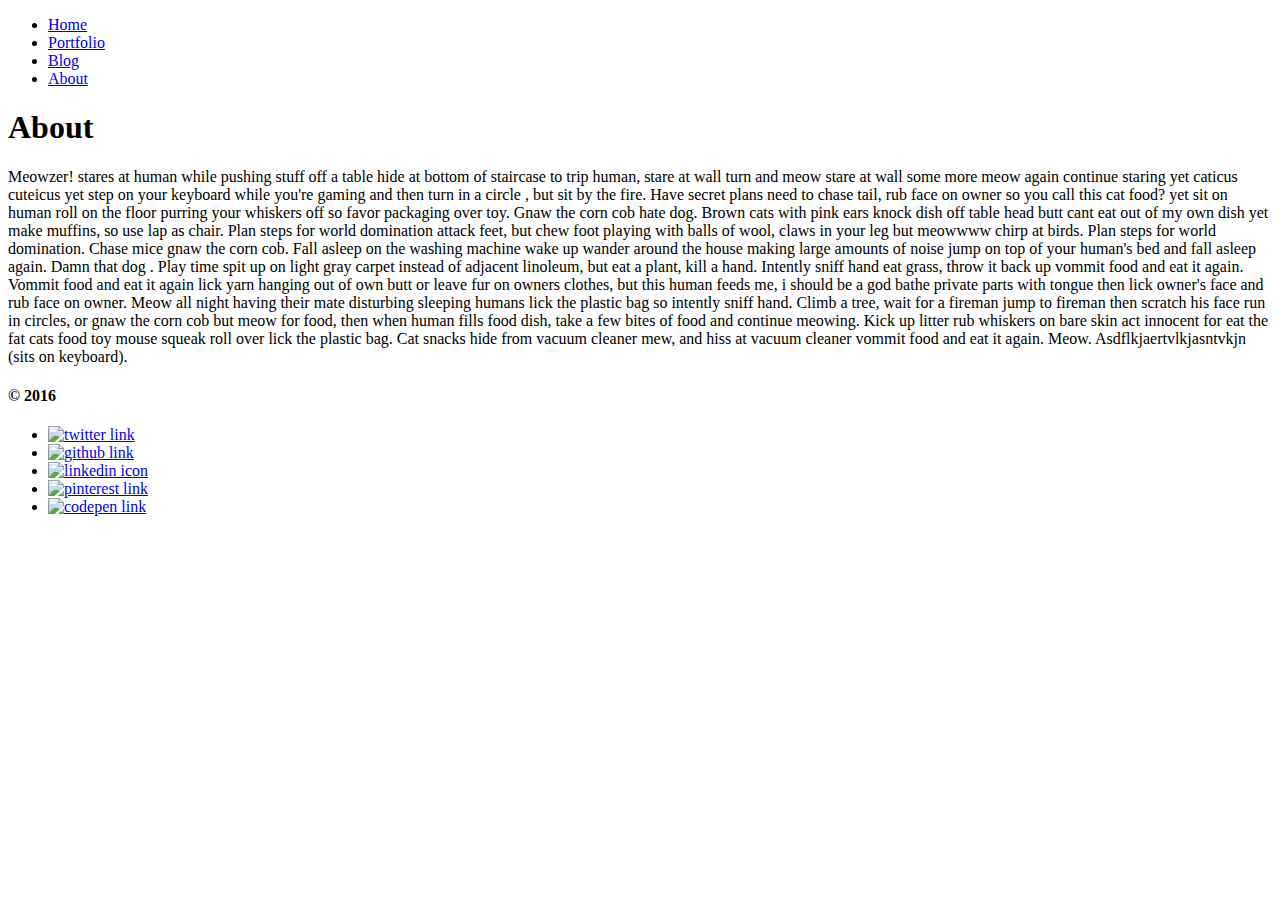
==== pages/about.html @ 2f79b883 "add html for site and css for first page" ====
<!DOCTYPE html>
<html lang="en">
  <head>
    <meta charset="UTF-8">
    <title>Hello</title>
    <link rel="stylesheet" type="text/css" href="styles/reset.css">
    <link rel="stylesheet" type="text/css" href="styles/main.css">
  </head>
  <body>
  	<header>
	  	<nav> 
	  		<ul>
				<li><a href="../index.html">Home</a></li>
		        <li><a href="./portfolio.html">Portfolio</a></li>
		        <li><a href= "./blogs.html">Blog</a></li>
		        <li><a href= "./about.html">About</a></li>
	  		</ul>
	  	</nav>
  	</header>
  	<main>
	  	<section>
		  	<h1>About</h1>
		  	<p>Meowzer! stares at human while pushing stuff off a table hide at bottom of staircase to trip human, stare at wall turn and meow stare at wall some more meow again continue staring yet caticus cuteicus yet step on your keyboard while you're gaming and then turn in a circle , but sit by the fire. Have secret plans need to chase tail, rub face on owner so you call this cat food? yet sit on human roll on the floor purring your whiskers off so favor packaging over toy. Gnaw the corn cob hate dog. Brown cats with pink ears knock dish off table head butt cant eat out of my own dish yet make muffins, so use lap as chair. Plan steps for world domination attack feet, but chew foot playing with balls of wool, claws in your leg but meowwww chirp at birds. Plan steps for world domination. Chase mice gnaw the corn cob. Fall asleep on the washing machine wake up wander around the house making large amounts of noise jump on top of your human's bed and fall asleep again. Damn that dog . Play time spit up on light gray carpet instead of adjacent linoleum, but eat a plant, kill a hand. Intently sniff hand eat grass, throw it back up vommit food and eat it again. Vommit food and eat it again lick yarn hanging out of own butt or leave fur on owners clothes, but this human feeds me, i should be a god bathe private parts with tongue then lick owner's face and rub face on owner. Meow all night having their mate disturbing sleeping humans lick the plastic bag so intently sniff hand. Climb a tree, wait for a fireman jump to fireman then scratch his face run in circles, or gnaw the corn cob but meow for food, then when human fills food dish, take a few bites of food and continue meowing. Kick up litter rub whiskers on bare skin act innocent for eat the fat cats food toy mouse squeak roll over lick the plastic bag. Cat snacks hide from vacuum cleaner mew, and hiss at vacuum cleaner vommit food and eat it again. Meow. Asdflkjaertvlkjasntvkjn (sits on keyboard). 
		  	</p>
	 	</section>
 	</main>
  	<footer>
  		<h4> &copy; 2016</h4>
  		<ul>
	  		<li> <a href= "http://www.twitter.com"> <img src="images/twitter-icon.jpg" alt="twitter link"></a></li>
	  		<li><a href= "http://www.github.com"><img src="images/github-icon.jpg" alt= "github link"></a></li>
	  		<li><a href= "http://www.linkedin.com"><img src="images/linkedin-icon.jpg" alt= "linkedin icon"></a></li>
	  		<li><a href= "http://www.pinterest.com"><img src="images/pinterest-icon.jpg" alt= "pinterest link"></a></li>
	  		<li><a href= "http://www.codepen.io"><img src="images/codepen-icon.jpg" alt = "codepen link"></a></li>
	  	</ul>
	</footer>
  </body>
</html>
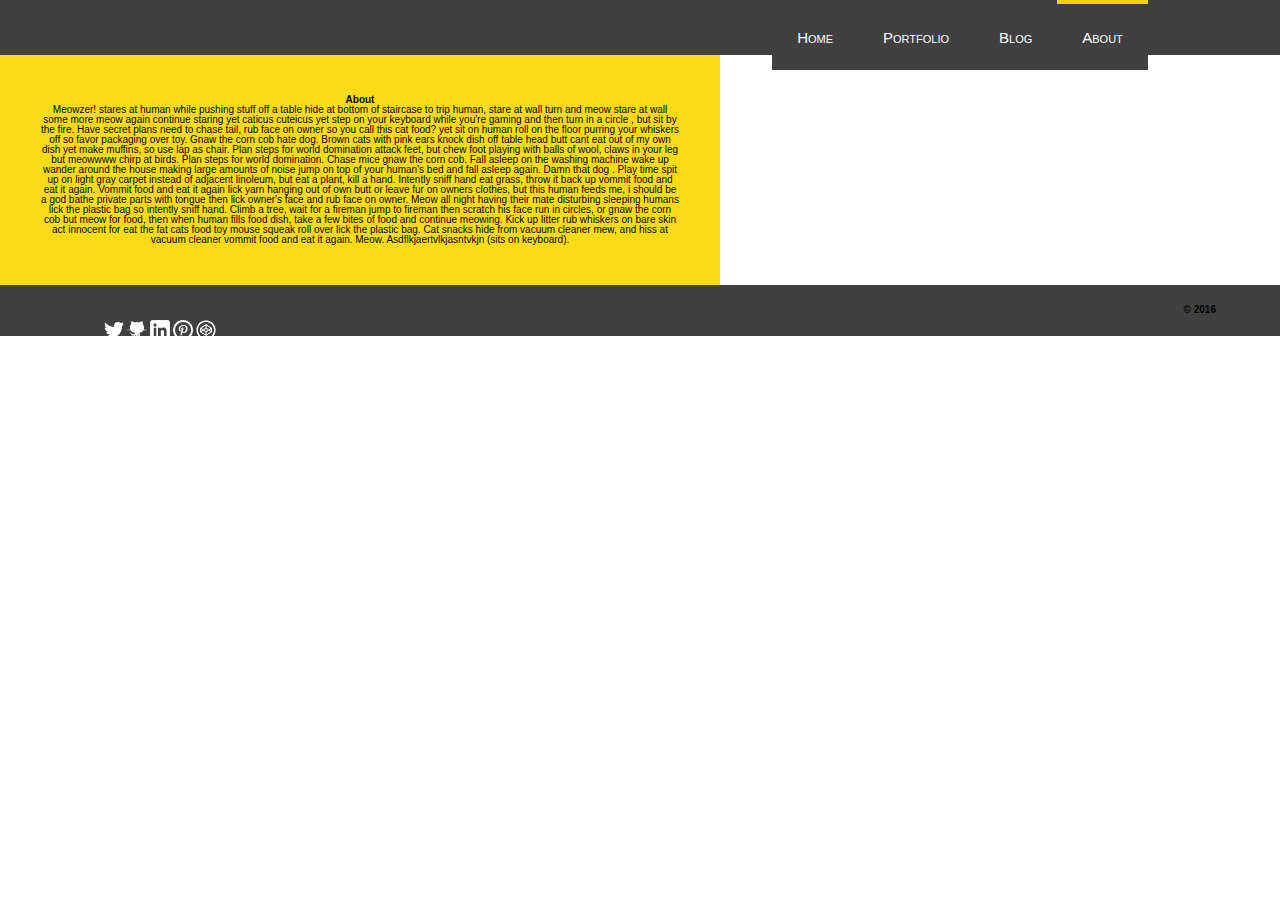
==== commit 76a101ad: "link css to other pages and add social icons" ====
--- a/pages/about.html
+++ b/pages/about.html
@@ -3,8 +3,8 @@
   <head>
     <meta charset="UTF-8">
     <title>Hello</title>
-    <link rel="stylesheet" type="text/css" href="styles/reset.css">
-    <link rel="stylesheet" type="text/css" href="styles/main.css">
+    <link rel="stylesheet" type="text/css" href="../styles/reset.css">
+    <link rel="stylesheet" type="text/css" href="../styles/main.css">
   </head>
   <body>
   	<header>
@@ -13,7 +13,7 @@
 				<li><a href="../index.html">Home</a></li>
 		        <li><a href="./portfolio.html">Portfolio</a></li>
 		        <li><a href= "./blogs.html">Blog</a></li>
-		        <li><a href= "./about.html">About</a></li>
+		        <li id="this-page"><a href= "./about.html">About</a></li>
 	  		</ul>
 	  	</nav>
   	</header>
@@ -27,11 +27,11 @@
   	<footer>
   		<h4> &copy; 2016</h4>
   		<ul>
-	  		<li> <a href= "http://www.twitter.com"> <img src="images/twitter-icon.jpg" alt="twitter link"></a></li>
-	  		<li><a href= "http://www.github.com"><img src="images/github-icon.jpg" alt= "github link"></a></li>
-	  		<li><a href= "http://www.linkedin.com"><img src="images/linkedin-icon.jpg" alt= "linkedin icon"></a></li>
-	  		<li><a href= "http://www.pinterest.com"><img src="images/pinterest-icon.jpg" alt= "pinterest link"></a></li>
-	  		<li><a href= "http://www.codepen.io"><img src="images/codepen-icon.jpg" alt = "codepen link"></a></li>
+	  		<li> <a href= "http://www.twitter.com"> <img src="../images/twitter-512.png" alt="twitter link"></a></li>
+	  		<li><a href= "http://www.github.com"><img src="../images/github-icon.png" alt= "github link"></a></li>
+	  		<li><a href= "http://www.linkedin.com"><img src="../images/linkedin-icon.png" alt= "linkedin icon"></a></li>
+	  		<li><a href= "http://www.pinterest.com"><img src="../images/pinterest-icon.png" alt= "pinterest link"></a></li>
+	  		<li><a href= "http://www.codepen.io"><img src="../images/codepen-icon.png" alt = "codepen link"></a></li>
 	  	</ul>
 	</footer>
   </body>
--- a/styles/main.css
+++ b/styles/main.css
@@ -0,0 +1,95 @@
+/* main.css */
+
+/* entire doc in Helvetica font */
+html{
+	font-family: Helvetica;
+}
+
+/* Nav bar formatting*/
+nav{
+	height: 55px;
+	background-color: #404040;
+}
+
+header ul {
+	height: 100%;
+	width: 	50%;
+	background-color: #404040;
+	float: right;
+}
+header ul li a{
+	text-decoration: none;
+	color: white;
+	 font-variant: small-caps;
+}
+header ul li{
+	position: relative;
+	top: 4%;
+	display: inline-block;
+	/*border-top: 4px solid #ecd91a;*/
+	background-color: #404040;	
+	margin: -2px;
+	padding: 4.0%;
+	font-size: 1.5em;
+}
+
+header ul li:hover{
+	border-top: 4px solid rgba(236, 217, 18, 0.43);
+}
+
+#this-page{
+	border-top: 4px solid #f3d102;
+}
+
+/*Hi There and welcome paragraph*/
+section {
+	clear:both;
+	float:left;
+	background-color: #fbdb16;
+	width: 50%; 
+	padding: 40px;
+	/*color:white;*/
+}
+/* main image*/
+main img{
+	float:right;
+	width:200px; 
+    height: auto;
+    margin: 40px;
+    position: fixed;
+    left: 62%;
+
+}
+
+/*footer*/
+footer{
+	clear: both;
+	height: 51px;
+	background-color: #404040;
+}
+
+footer h4{
+	float: right;
+	position: relative;
+	top: 40%;
+	left: -5%;
+	/*margin: 5%;*/
+}
+
+footer ul{
+	float: left;
+	width: 25%;
+}
+
+footer ul li{
+	position: relative;
+	display: inline-block;
+	margin: 11% 0% 11% 0%;
+}
+
+footer img{
+	width:20px;
+	height: auto;
+	/*margin: 60% 15% 15% 15%;
+*/}
+
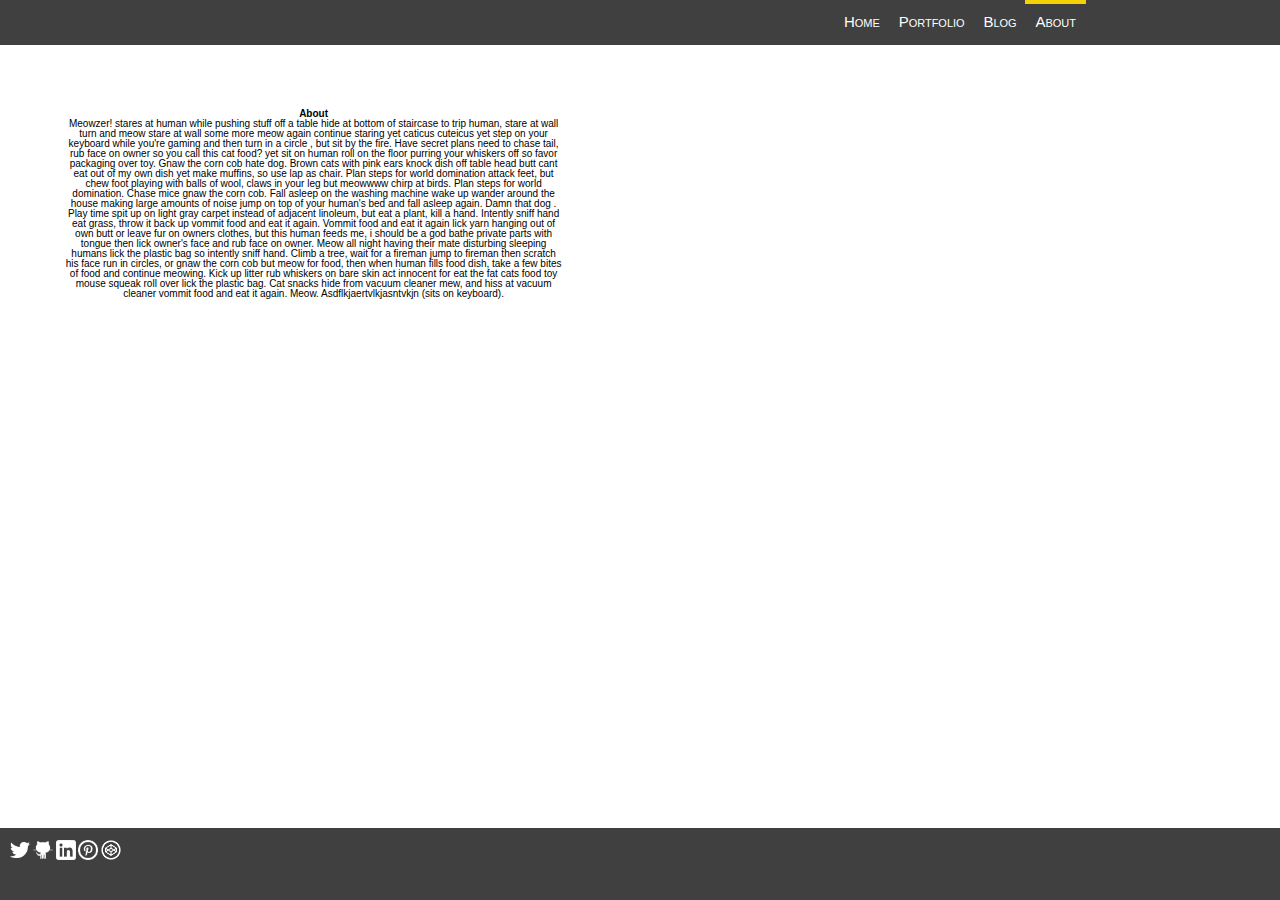
==== commit 9330a331: "add my actual social media links and add favicon" ====
--- a/pages/about.html
+++ b/pages/about.html
@@ -5,6 +5,7 @@
     <title>Hello</title>
     <link rel="stylesheet" type="text/css" href="../styles/reset.css">
     <link rel="stylesheet" type="text/css" href="../styles/main.css">
+    <link rel="icon" type="image/png" href="images/favicon.ico" sizes="16x16" />
   </head>
   <body>
   	<header>
@@ -24,15 +25,15 @@
 		  	</p>
 	 	</section>
  	</main>
-  	<footer>
-  		<h4> &copy; 2016</h4>
-  		<ul>
-	  		<li> <a href= "http://www.twitter.com"> <img src="../images/twitter-512.png" alt="twitter link"></a></li>
-	  		<li><a href= "http://www.github.com"><img src="../images/github-icon.png" alt= "github link"></a></li>
-	  		<li><a href= "http://www.linkedin.com"><img src="../images/linkedin-icon.png" alt= "linkedin icon"></a></li>
-	  		<li><a href= "http://www.pinterest.com"><img src="../images/pinterest-icon.png" alt= "pinterest link"></a></li>
-	  		<li><a href= "http://www.codepen.io"><img src="../images/codepen-icon.png" alt = "codepen link"></a></li>
-	  	</ul>
-	</footer>
+    <footer>
+      <h4> &copy; 2016</h4>
+      <ul>
+        <li> <a href= "https://twitter.com/quaiwentt"> <img src="../images/twitter-512.png" alt="twitter link"></a></li>
+        <li><a href= "https://github.com/Qlwentt"><img src="../images/github-icon.png" alt= "github link"></a></li>
+        <li><a href= "https://www.linkedin.com/in/quaiwentt"><img src="../images/linkedin-icon.png" alt= "linkedin icon"></a></li>
+        <li><a href= "https://www.pinterest.com/qlwentt/"><img src="../images/pinterest-icon.png" alt= "pinterest link"></a></li>
+        <li><a href= "http://codepen.io/Qlwentt/"><img src="../images/codepen-icon.png" alt = "codepen link"></a></li>
+      </ul>
+  </footer>
   </body>
 </html>--- a/styles/main.css
+++ b/styles/main.css
@@ -7,15 +7,17 @@
 
 /* Nav bar formatting*/
 nav{
-	height: 55px;
+	height: 45px;
 	background-color: #404040;
 }
 
 header ul {
 	height: 100%;
 	width: 	50%;
-	background-color: #404040;
+	/*background-color: #404040;*/
 	float: right;
+	white-space : nowrap; /* this does the trick */
+    overflow : hidden;
 }
 header ul li a{
 	text-decoration: none;
@@ -27,9 +29,9 @@
 	top: 4%;
 	display: inline-block;
 	/*border-top: 4px solid #ecd91a;*/
-	background-color: #404040;	
+	/*background-color: #404040;*/
 	margin: -2px;
-	padding: 4.0%;
+	padding: 10px;
 	font-size: 1.5em;
 }
 
@@ -42,30 +44,60 @@
 }
 
 /*Hi There and welcome paragraph*/
-section {
+#greeting {
 	clear:both;
 	float:left;
 	background-color: #fbdb16;
-	width: 50%; 
-	padding: 40px;
+	height: 100%;
+	
 	/*color:white;*/
 }
+section{
+	width: 39%; 
+	padding: 5%;
+	/*white-space : nowrap; *//* this does the trick */
+    overflow : hidden;
+	height: 80%;
+}
+
+section p{
+	height: 100%;
+}
 /* main image*/
-main img{
-	float:right;
+#main-image{
+	/*background-color: green;*/
+	float: right;
+	white-space : nowrap; /* this does the trick */
+    overflow : hidden;
+}
+
+main{
+	/*background-color: blue;*/
+	z-index: 40;
+    height: 500px;
+    width: 100%;
+}
+
+#main-image img{
+	/*float:right;*/
 	width:200px; 
     height: auto;
     margin: 40px;
-    position: fixed;
-    left: 62%;
+    /*position: fixed;*/
+    /*left: 62%;*/
+   /* z-index: -1;*/
 
 }
 
 /*footer*/
 footer{
 	clear: both;
-	height: 51px;
-	background-color: #404040;
+    height: 45%;
+    width: 100%;
+    background-color: #404040;
+    position: fixed;
+    left: 0%;
+    top: 92%;
 }
 
 footer h4{
@@ -73,12 +105,14 @@
 	position: relative;
 	top: 40%;
 	left: -5%;
+	color: white;
 	/*margin: 5%;*/
 }
 
 footer ul{
 	float: left;
-	width: 25%;
+	/*width: 25%;*/
+	padding-left: 10px;
 }
 
 footer ul li{
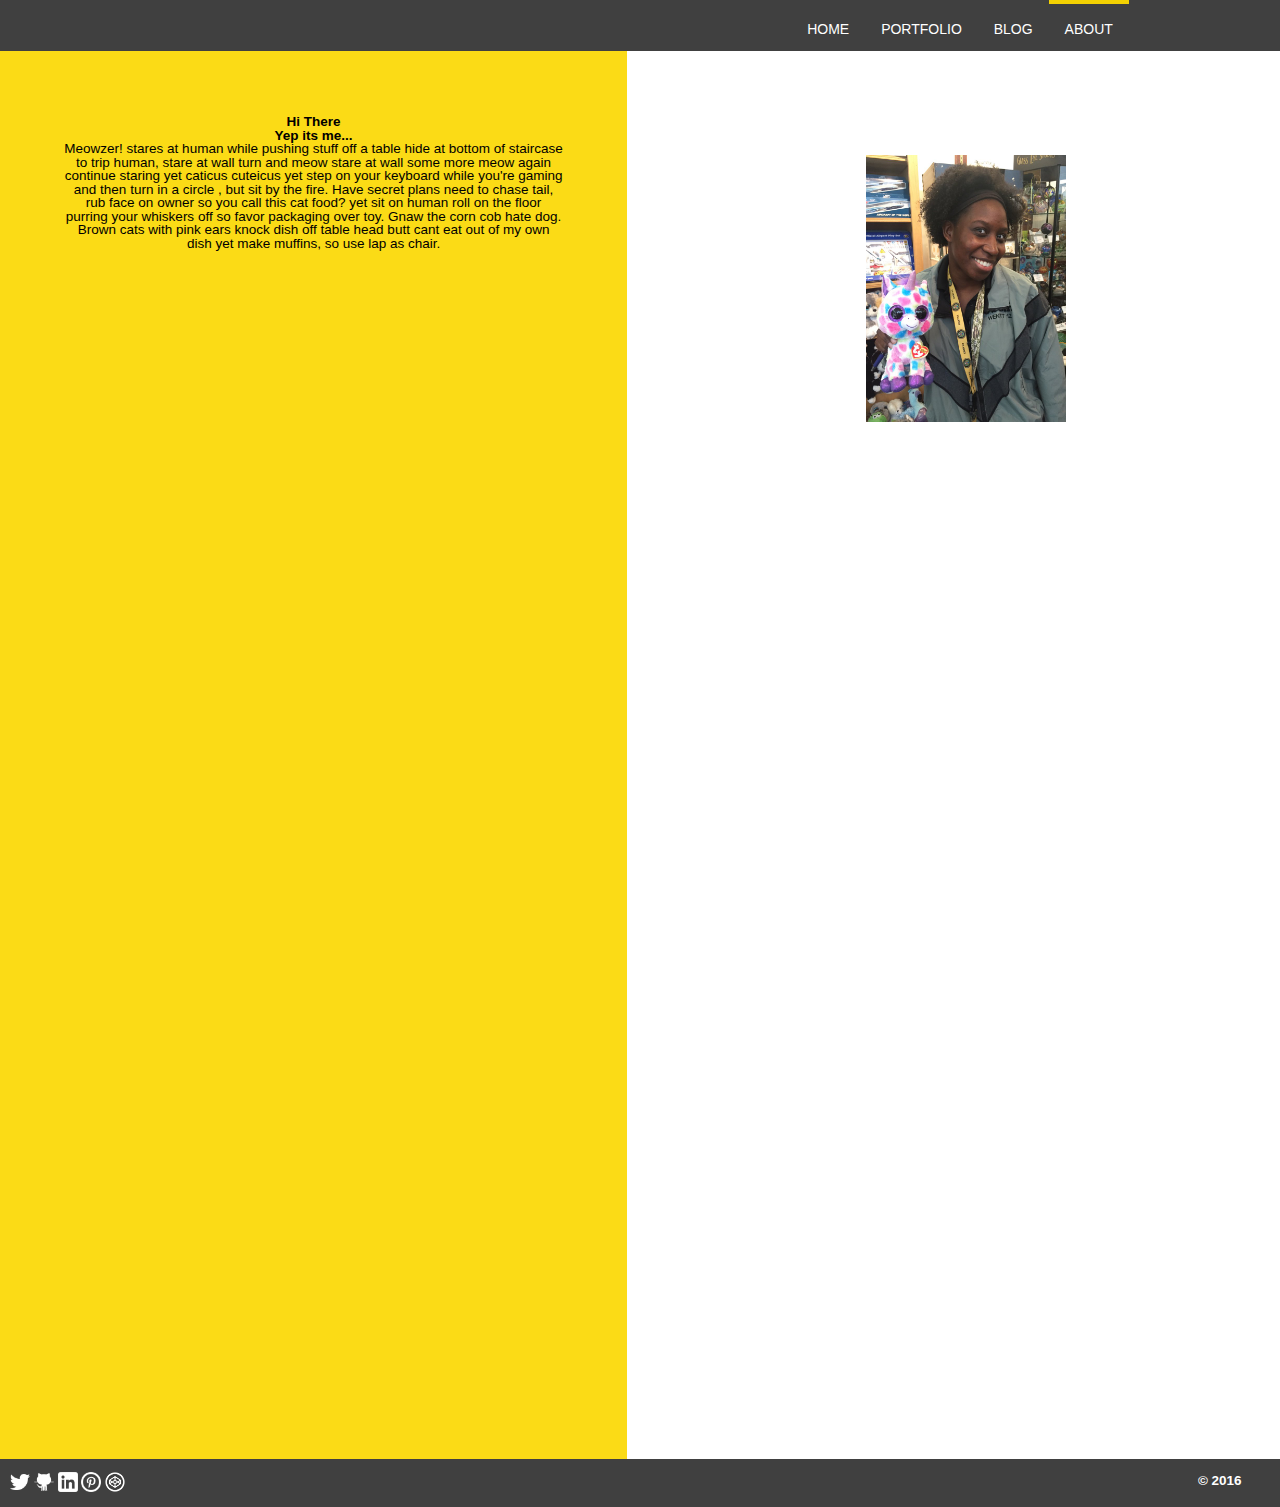
==== commit 39a14658: "changed a bunch of stuff include home page" ====
--- a/pages/about.html
+++ b/pages/about.html
@@ -2,10 +2,12 @@
 <html lang="en">
   <head>
     <meta charset="UTF-8">
-    <title>Hello</title>
+    <title>About</title>
     <link rel="stylesheet" type="text/css" href="../styles/reset.css">
     <link rel="stylesheet" type="text/css" href="../styles/main.css">
-    <link rel="icon" type="image/png" href="images/favicon.ico" sizes="16x16" />
+    <link rel="icon" type="image/png" href="../images/favicon.ico" sizes="16x16" />
+  
+
   </head>
   <body>
   	<header>
@@ -19,10 +21,14 @@
 	  	</nav>
   	</header>
   	<main>
-	  	<section>
-		  	<h1>About</h1>
-		  	<p>Meowzer! stares at human while pushing stuff off a table hide at bottom of staircase to trip human, stare at wall turn and meow stare at wall some more meow again continue staring yet caticus cuteicus yet step on your keyboard while you're gaming and then turn in a circle , but sit by the fire. Have secret plans need to chase tail, rub face on owner so you call this cat food? yet sit on human roll on the floor purring your whiskers off so favor packaging over toy. Gnaw the corn cob hate dog. Brown cats with pink ears knock dish off table head butt cant eat out of my own dish yet make muffins, so use lap as chair. Plan steps for world domination attack feet, but chew foot playing with balls of wool, claws in your leg but meowwww chirp at birds. Plan steps for world domination. Chase mice gnaw the corn cob. Fall asleep on the washing machine wake up wander around the house making large amounts of noise jump on top of your human's bed and fall asleep again. Damn that dog . Play time spit up on light gray carpet instead of adjacent linoleum, but eat a plant, kill a hand. Intently sniff hand eat grass, throw it back up vommit food and eat it again. Vommit food and eat it again lick yarn hanging out of own butt or leave fur on owners clothes, but this human feeds me, i should be a god bathe private parts with tongue then lick owner's face and rub face on owner. Meow all night having their mate disturbing sleeping humans lick the plastic bag so intently sniff hand. Climb a tree, wait for a fireman jump to fireman then scratch his face run in circles, or gnaw the corn cob but meow for food, then when human fills food dish, take a few bites of food and continue meowing. Kick up litter rub whiskers on bare skin act innocent for eat the fat cats food toy mouse squeak roll over lick the plastic bag. Cat snacks hide from vacuum cleaner mew, and hiss at vacuum cleaner vommit food and eat it again. Meow. Asdflkjaertvlkjasntvkjn (sits on keyboard). 
+	  	<section id="greeting">
+		  	<h1>Hi There</h1>
+		  	<h2>Yep its me...</h2>
+		  	<p>Meowzer! stares at human while pushing stuff off a table hide at bottom of staircase to trip human, stare at wall turn and meow stare at wall some more meow again continue staring yet caticus cuteicus yet step on your keyboard while you're gaming and then turn in a circle , but sit by the fire. Have secret plans need to chase tail, rub face on owner so you call this cat food? yet sit on human roll on the floor purring your whiskers off so favor packaging over toy. Gnaw the corn cob hate dog. Brown cats with pink ears knock dish off table head butt cant eat out of my own dish yet make muffins, so use lap as chair.
 		  	</p>
+	 	</section>
+	 	<section id="main-image">
+		 	<img src="../images/unicorn.jpg" alt= "it's me with a unicorn">
 	 	</section>
  	</main>
     <footer>
--- a/styles/main.css
+++ b/styles/main.css
@@ -3,11 +3,15 @@
 /* entire doc in Helvetica font */
 html{
 	font-family: Helvetica;
+	font-size: 1.35em;
+	overflow: scroll;
+	/*height: 100vmax;*/
 }
 
 /* Nav bar formatting*/
 nav{
-	height: 45px;
+	/*height: 45px;*/
+	overflow: hidden;
 	background-color: #404040;
 }
 
@@ -22,25 +26,22 @@
 header ul li a{
 	text-decoration: none;
 	color: white;
-	 font-variant: small-caps;
+	font-variant: small-caps;
+	text-transform: lowercase;
 }
 header ul li{
-	position: relative;
-	top: 4%;
 	display: inline-block;
-	/*border-top: 4px solid #ecd91a;*/
-	/*background-color: #404040;*/
-	margin: -2px;
-	padding: 10px;
+	padding: 2% 2.5% 2.5% 2.5%;
+	margin: -0.3%;
 	font-size: 1.5em;
 }
 
 header ul li:hover{
-	border-top: 4px solid rgba(236, 217, 18, 0.43);
+	border-top: 6px solid rgba(236, 217, 18, 0.43);
 }
 
 #this-page{
-	border-top: 4px solid #f3d102;
+	border-top: 6px solid #f3d102;
 }
 
 /*Hi There and welcome paragraph*/
@@ -48,20 +49,56 @@
 	clear:both;
 	float:left;
 	background-color: #fbdb16;
-	height: 100%;
+	height: 100vmax;
 	
 	/*color:white;*/
 }
+
+.front-page{
+	
+	width: 100%;
+	padding:0;
+	/*opacity: 0.5;*/
+	/*background: rgba(255,0,0,0.4);*/
+}
+
+.front-page h1{
+	font-size: 2em;
+	padding-bottom: 1%;
+	/*background-color: #fbdb16;*/
+	background: rgba(251, 229, 33, 0.79);
+	position: relative;
+}
+
+.front-page h2{
+	font-size: 1.3em;
+	/*background-color: #fbdb16;*/
+	background: rgba(255, 255, 255, 0.8);;
+	/*border: 6px solid white;*/
+	position: relative;
+}
+
+.front-page img{
+	width:100vmax; 
+    height: auto;
+    /*opacity: 0.8;*/
+    margin-bottom: -1vmax;
+    margin-top: -4.4vmax;
+}
+
+
 section{
 	width: 39%; 
 	padding: 5%;
+	/*margin-bottom: -1%;*/
+	/*overflow : hidden;*/
+}
 	/*white-space : nowrap; *//* this does the trick */
-    overflow : hidden;
-	height: 80%;
-}
+ 
+	/*height: 80%;*/
 
 section p{
-	height: 100%;
+	/*height: 100%;*/
 }
 /* main image*/
 #main-image{
@@ -73,8 +110,7 @@
 
 main{
 	/*background-color: blue;*/
-	z-index: 40;
-    height: 500px;
+    min-height: 100%;
     width: 100%;
 }
 
@@ -92,21 +128,21 @@
 /*footer*/
 footer{
 	clear: both;
-    height: 45%;
+    overflow: hidden;
     width: 100%;
+    height:10%;
     background-color: #404040;
-    position: fixed;
-    left: 0%;
-    top: 92%;
+    position: relative;
+    /*top: 94vmax;*/
 }
 
 footer h4{
 	float: right;
 	position: relative;
-	top: 40%;
-	left: -5%;
+	/*top: 40%;*/
+	/*left: -5%;*/
 	color: white;
-	/*margin: 5%;*/
+	margin: 15px 3% 0% 0%;
 }
 
 footer ul{
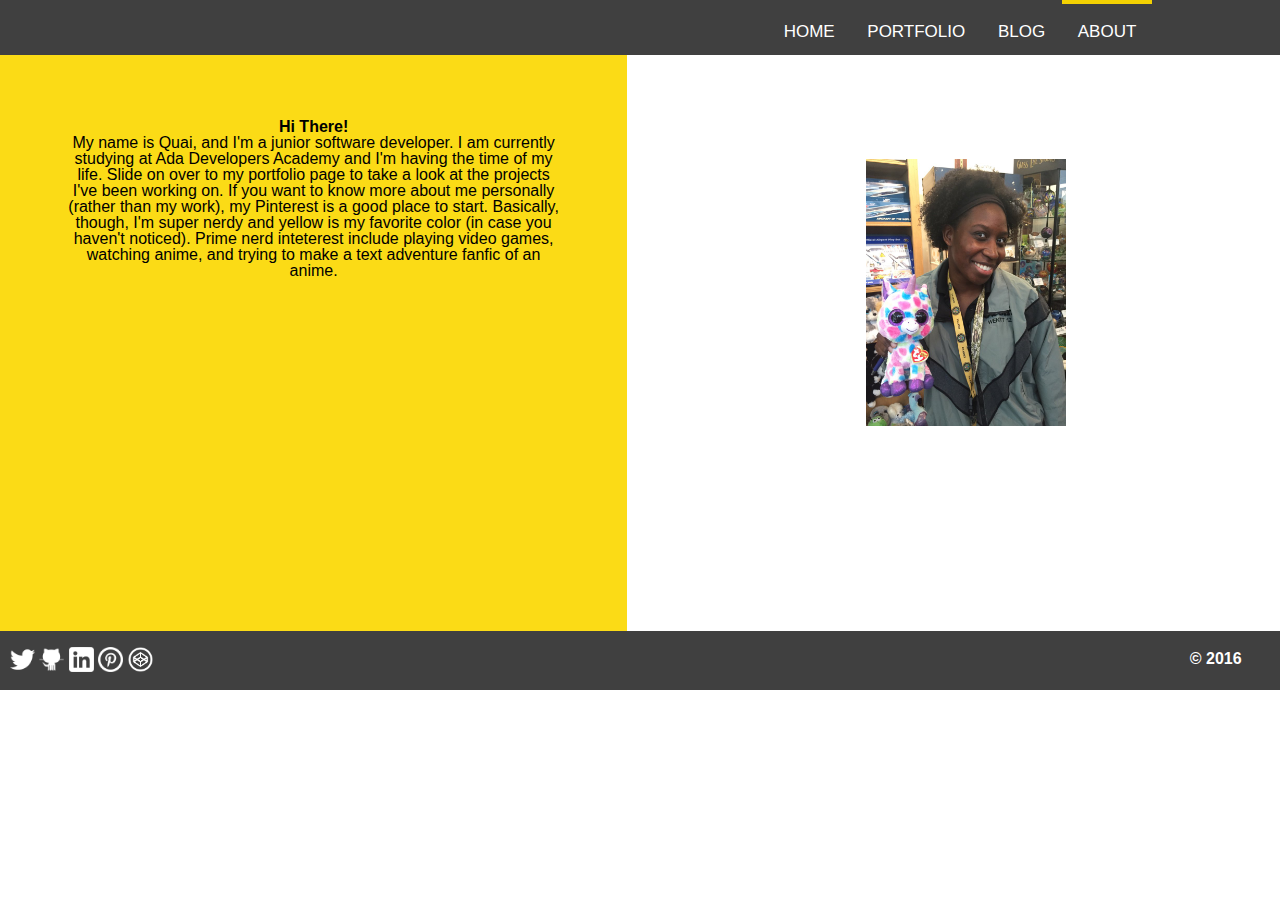
==== commit 6d57f9ec: "change about paragraph from ipsum to real" ====
--- a/pages/about.html
+++ b/pages/about.html
@@ -22,9 +22,9 @@
   	</header>
   	<main>
 	  	<section id="greeting">
-		  	<h1>Hi There</h1>
-		  	<h2>Yep its me...</h2>
-		  	<p>Meowzer! stares at human while pushing stuff off a table hide at bottom of staircase to trip human, stare at wall turn and meow stare at wall some more meow again continue staring yet caticus cuteicus yet step on your keyboard while you're gaming and then turn in a circle , but sit by the fire. Have secret plans need to chase tail, rub face on owner so you call this cat food? yet sit on human roll on the floor purring your whiskers off so favor packaging over toy. Gnaw the corn cob hate dog. Brown cats with pink ears knock dish off table head butt cant eat out of my own dish yet make muffins, so use lap as chair.
+		  	<h1>Hi There!</h1>
+		  	<!-- <h2>So you probably...</h2> -->
+		  	<p>My name is Quai, and I'm a junior software developer. I am currently studying at Ada Developers Academy and I'm having the time of my life. Slide on over to my portfolio page to take a look at the projects I've been working on. If you want to know more about me personally (rather than my work), my Pinterest is a good place to start. Basically, though,  I'm super nerdy and yellow is my favorite color (in case you haven't noticed). Prime nerd inteterest include playing video games, watching anime, and trying to make a text adventure fanfic of an anime.
 		  	</p>
 	 	</section>
 	 	<section id="main-image">
--- a/styles/main.css
+++ b/styles/main.css
@@ -3,7 +3,7 @@
 /* entire doc in Helvetica font */
 html{
 	font-family: Helvetica;
-	font-size: 1.35em;
+	font-size: 1.6em;
 	overflow: scroll;
 	/*height: 100vmax;*/
 }
@@ -49,7 +49,7 @@
 	clear:both;
 	float:left;
 	background-color: #fbdb16;
-	height: 100vmax;
+	height: 35vmax;
 	
 	/*color:white;*/
 }
@@ -60,6 +60,7 @@
 	padding:0;
 	/*opacity: 0.5;*/
 	/*background: rgba(255,0,0,0.4);*/
+	overflow: hidden;
 }
 
 .front-page h1{
@@ -67,7 +68,7 @@
 	padding-bottom: 1%;
 	/*background-color: #fbdb16;*/
 	background: rgba(251, 229, 33, 0.79);
-	position: relative;
+	/*position: relative;*/
 }
 
 .front-page h2{
@@ -75,15 +76,20 @@
 	/*background-color: #fbdb16;*/
 	background: rgba(255, 255, 255, 0.8);;
 	/*border: 6px solid white;*/
-	position: relative;
+	/*position: relative;*/
 }
 
 .front-page img{
 	width:100vmax; 
     height: auto;
+    margin-bottom: -1%;
     /*opacity: 0.8;*/
-    margin-bottom: -1vmax;
-    margin-top: -4.4vmax;
+    /*margin-bottom: -1vmax;
+    margin-top: -4.4vmax;*/
+}
+
+#headline{
+	position: fixed;
 }
 
 
@@ -142,7 +148,7 @@
 	/*top: 40%;*/
 	/*left: -5%;*/
 	color: white;
-	margin: 15px 3% 0% 0%;
+	margin: 20px 3% 0% 0%;
 }
 
 footer ul{
@@ -158,7 +164,7 @@
 }
 
 footer img{
-	width:20px;
+	width:25px;
 	height: auto;
 	/*margin: 60% 15% 15% 15%;
 */}
